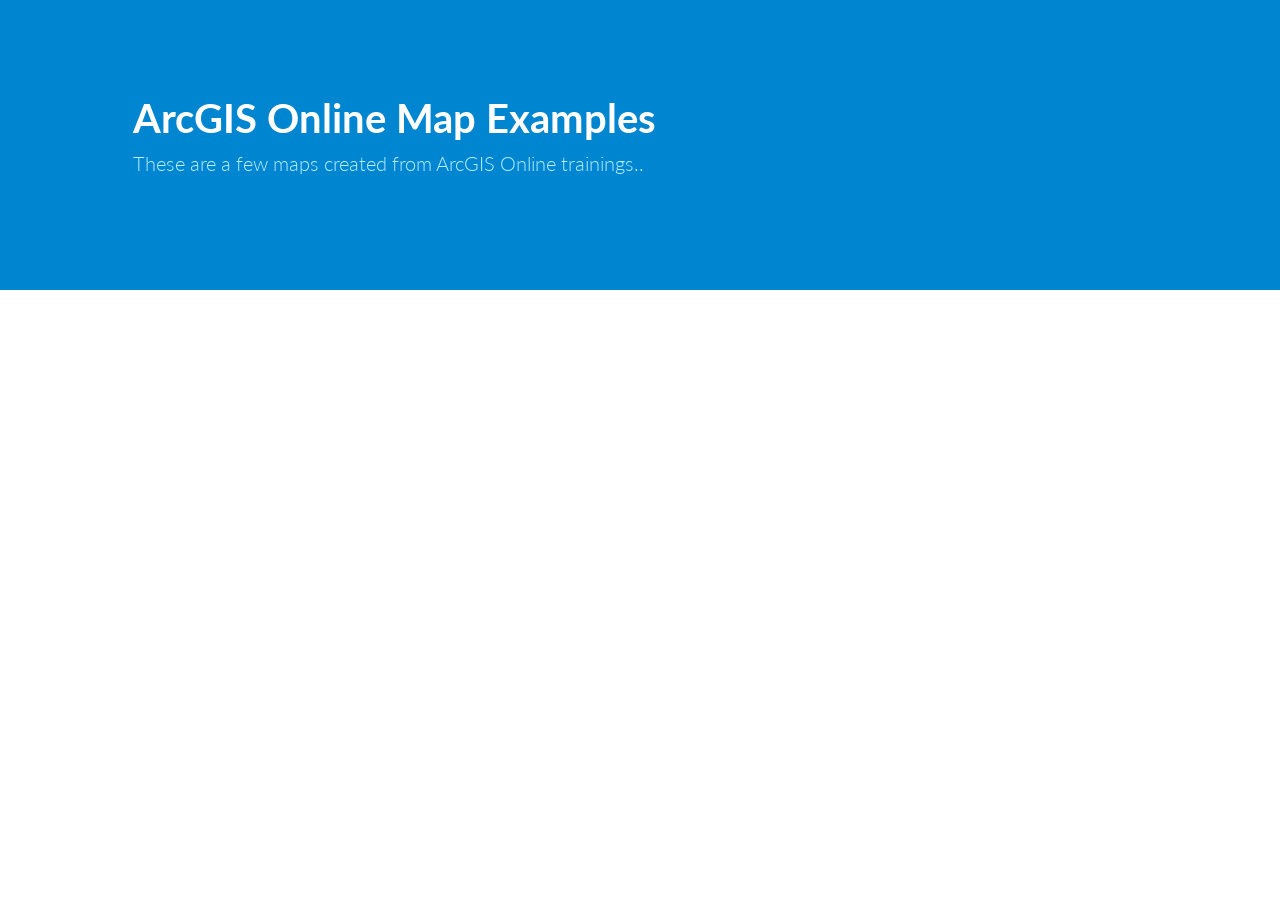
==== index.html @ 56837515 "add" ====
<!doctype html>
<html class="full" lang="en">
    <!-- Make sure the <html>
    tag is set to the .full CSS class. Change the background image in the full.css file. --> 
    <head>
        <meta charset="utf-8">
        <meta http-equiv="X-UA-Compatible" content="IE=edge">
        <title>cGSI Online Maps</title>
        <!-- Bootstrap Core CSS -->
        <link href="css/bootstrap.css" rel="stylesheet">
        <!-- Sitecake styles CSS -->
        <link href="css/sitecake.css" rel="stylesheet">
        <!--lato font from Google Fonts-->
        <link href='https://fonts.googleapis.com/css?family=Lato:400,400italic,700,700italic,900,900italic' rel='stylesheet' type='text/css'>
        <!-- HTML5 Shim and Respond.js IE8 support of HTML5 elements and media queries -->
        <!-- WARNING: Respond.js doesn't work if you view the page via file:// -->
        <!--[if lt IE 9]>
        <script src="https://oss.maxcdn.com/libs/html5shiv/3.7.0/html5shiv.js"></script>
        <script src="https://oss.maxcdn.com/libs/respond.js/1.4.2/respond.min.js"></script>
        <![endif]-->
        <!-- Import Top Row Navigation Header -->
        <link href="css/jwcustom.css" rel="stylesheet">
        <script src='../js/includeHTML.js'></script>
        
        <style>
        #ArcGIS_Online a {
            background-color: #0086d0;
            color: white;
        }
        </style>
    </head>
    <body>
        <!-- <div class="container">
        <ul class="navigation sc-nav">
            <li><a class="active" href="./" title="Home">Home</a></li>
        </ul>
    </div>
    --> 
    <div>
        <!-- Add Custom Top Row Navigation Header-->
        <div w3-include-html= "https://raw.githubusercontent.com/jlwild11/jlwild11.github.io/master/nav_header_top.html"></div>
        <script>
            includeHTML();
        </script>
    </div>
    <div>
        <!-- Add Custom 2nd Row Navigation Header-->
        <div w3-include-html= "https://raw.githubusercontent.com/jlwild11/ArcGIS_Online/master/nav_header_second_row.html"></div>
        <script>
            includeHTML();
        </script>
    </div>
    
    <div class="pageheader">
        <div class="container">
            <div class="row">
                <div class="sc-content col-xs-9 sc-content">
                    <h1 spellcheck="false">ArcGIS Online Map Examples</h1>
                    <p class="lead">These are a few maps created from ArcGIS Online trainings.. </p>
                    <p></p>
                </div>
                <div class="sc-content col-xs-3 sc-content"></div>
            </div>
        </div>
    </div>
    <div class="container">
        <div class="list_main">
            <div class="sc-content">
                
            </div>
        </div>
    </div>
</body>
</html>
---- css/sitecake.css ----
/* Bootstrap styles can be listed with sc-content as a parent and Sitecake will display them as an option in the toolbar dropdown */

.sc-content h1.text-xs-center,
.sc-content h2.text-xs-center,
.sc-content h3.text-xs-center,
.sc-content h4.text-xs-center,
.sc-content h5.text-xs-center,
.sc-content h6.text-xs-center,
.sc-content p.text-xs-center {}

.sc-content h1.text-xs-left,
.sc-content h2.text-xs-left,
.sc-content h3.text-xs-left,
.sc-content h4.text-xs-left,
.sc-content h5.text-xs-left,
.sc-content h6.text-xs-left,
.sc-content p.text-xs-left {}

.sc-content h1.text-xs-right,
.sc-content h2.text-xs-right,
.sc-content h3.text-xs-right,
.sc-content h4.text-xs-right,
.sc-content h5.text-xs-right,
.sc-content h6.text-xs-right,
.sc-content p.text-xs-right {}

.sc-content h1.text-lowercase,
.sc-content h2.text-lowercase,
.sc-content h3.text-lowercase,
.sc-content h4.text-lowercase,
.sc-content h5.text-lowercase,
.sc-content h6.text-lowercase,
.sc-content p.text-lowercase {}

.sc-content h1.text-uppercase,
.sc-content h2.text-uppercase,
.sc-content h3.text-uppercase,
.sc-content h4.text-uppercase,
.sc-content h5.text-uppercase,
.sc-content h6.text-uppercase,
.sc-content p.text-uppercase {}

.sc-content h1.text-capitalize,
.sc-content h2.text-capitalize,
.sc-content h3.text-capitalize,
.sc-content h4.text-capitalize,
.sc-content h5.text-capitalize,
.sc-content h6.text-capitalize,
.sc-content p.text-capitalize {}

.sc-content h1.text-muted,
.sc-content h2.text-muted,
.sc-content h3.text-muted,
.sc-content h4.text-muted,
.sc-content h5.text-muted,
.sc-content h6.text-muted,
.sc-content p.text-muted {}

.sc-content h1.text-primary,
.sc-content h2.text-primary,
.sc-content h3.text-primary,
.sc-content h4.text-primary,
.sc-content h5.text-primary,
.sc-content h6.text-primary,
.sc-content p.text-primary {}

.sc-content h1.display-1,
.sc-content h2.display-1,
.sc-content h3.display-1,
.sc-content h4.display-1,
.sc-content h5.display-1,
.sc-content h6.display-1 {}

.sc-content h1.display-2,
.sc-content h2.display-2,
.sc-content h3.display-2,
.sc-content h4.display-2,
.sc-content h5.display-2,
.sc-content h6.display-2 {}

.sc-content h1.display-3,
.sc-content h2.display-3,
.sc-content h3.display-3,
.sc-content h4.display-3,
.sc-content h5.display-3,
.sc-content h6.display-3 {}

.sc-content h1.display-4,
.sc-content h2.display-4,
.sc-content h3.display-4,
.sc-content h4.display-4,
.sc-content h5.display-4,
.sc-content h6.display-4 {}

.sc-content p.lead {}

.sc-content p.small {}

.sc-content ul.list-unstyled {}

.sc-content ul.list-inline {}

.sc-content img.img-fluid {}

.sc-content img.img-rounded {}

.sc-content img.img-circle {}

.sc-content img.img-thumbnail {}

.sc-content img.pull-xs-left {}

.sc-content img.pull-xs-right {}


/* Additional styles created for this template */

.sc-content p.underline {
    text-decoration: underline;
}

.sc-content p.strikethroug {
    text-decoration: line-through;
}

.sc-content p.blockquote {
    padding: .5rem 1rem;
    margin-bottom: 1rem;
    font-size: 1.25rem;
    border-left: .25rem solid #eceeef;
}

.sc-content p.blockquote em,
.sc-content p.blockquote.reverse em {
    display: block;
    font-size: 80%;
    line-height: 1.5;
    color: #818a91;
    font-weight: normal;
}

.sc-content p.blockquote.reverse {
    padding-right: 1rem;
    padding-left: 0;
    text-align: right;
    border-right: .25rem solid #eceeef;
    border-left: 0;
}

.sc-content p.code {
    font-family: Menlo, Monaco, Consolas, "Courier New", monospace;
    margin: 2rem 0;
    padding: 1.5rem;
    font-size: 90%;
    color: #373a3c;
    background-color: #f7f7f9;
    border-radius: .25rem;
}

.sc-content p.alert-info {
    padding: 15px;
    margin-bottom: 1rem;
    border: 1px solid transparent;
    border-radius: .25rem;
    color: #31708f;
    background-color: #d9edf7;
    border-color: #bcdff1;
}


/**************** Template layout  **************/

body {
    padding: 0 0 4rem;
    font-family: "Lato", Helvetica, Arial, sans-serif;
    color: #5a5959;
    /*    border-top: 3px solid #61cae9;*/
}

.pageheader {
    padding: 3rem 2rem;
    margin-bottom: 3rem;
    background-color: #ECECEC;
    background-color: #0086d0;
}

.altbgr {
    background-color: #ECECEC;
}

.row {
    padding: 3rem;
    ;
}

.sidebar {
    padding-right: 3rem;
}

.sc-content>h2:not(:first-child) {
    margin-top: 3rem
}

.sc-content>h3 {
    margin-top: 1.5rem
}

.sc-content ul.list-inline li:not(:last-child) {
    margin-right: 5px;
}

h1,
h2,
h3,
h4,
h5,
h6 {
    font-weight: 700;
}

.pageheader h1,
.pageheader h2,
.pageheader h3,
.pageheader h4,
.pageheader h5,
.pageheader h6 {
    font-weight: 700;
    color: white;
}

.pageheader p {
    color: #b8efff;
}

@media (min-width:544px) {
    .bd-title {
        font-size: 3rem
    }
    .bd-title+p {
        font-size: 1.25rem;
        font-weight: 300
    }
}


/* Sitecake toolbar dropdown UI fix */

.GN3KFNTBKN {
    height: 30px !important;
}


/* Navigation */

.navigation {
    list-style: none;
    margin: 0;
}

.navigation li {
    display: inline-block;
    padding: 0.5rem;
}

.navigation li a {}
---- css/jwcustom.css ----
.list_main {
            list-style: none;
            padding: 0;
            margin: 0;
        }
        
        .list_main ul {
            display: block;
            list-style-type: none;
            margin: 0;
            padding: 0;
            background-color: white;
        }
        
        .list_main li a {
            display: block;
            padding: 10px 0px;
            margin: 4px;
            text-decoration: none;
        }
        
        .list_main li a.active {
            background-color: #0275d8;
            color: white;
        }
        
        .list_main li a:hover:not(.active) {
            background-color: #0275d8;
            color: white;
            border-radius: 5px;
        }
        
        .list_main img {
            border-bottom-style: solid;
            border-bottom-width: 5px;
            display: block;
            padding: 0px 0px;
            margin: 4px;
            border-radius: 5px;
        }
        
        * {
  box-sizing: border-box;
}

/* Create two unequal columns that floats next to each other */
.BGcolumn {
  float: left;
  padding: 10px;
  /*height: 300px; Should be removed. Only for demonstration */
}

.BGleft {
  width: 25%;
}

.BGright {
  width: 75%;
}

/* Clear floats after the columns */
.BGrow:after {
  content: "";
  display: table;
  clear: both;
}
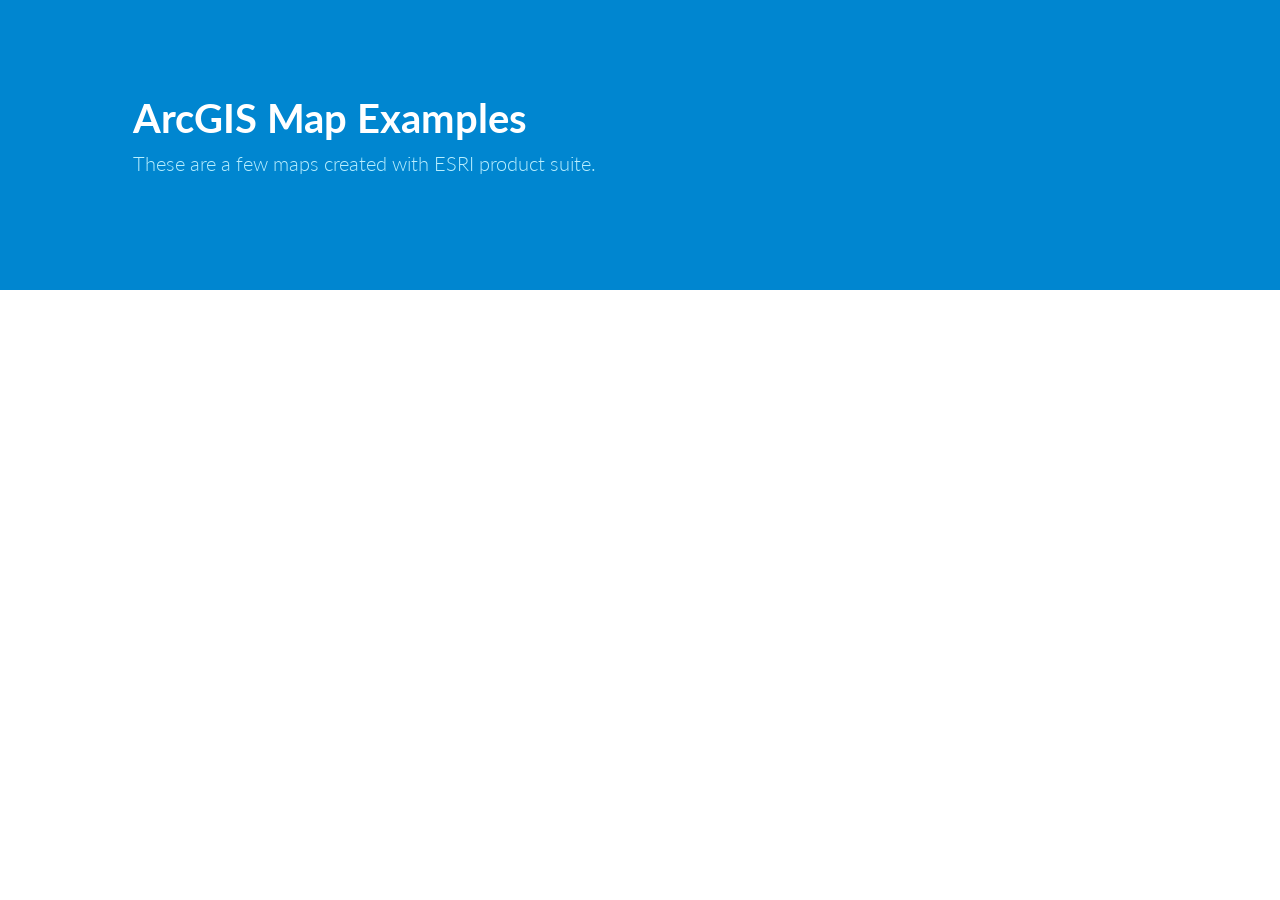
==== commit 870c9d27: "update nav row names" ====
--- a/index.html
+++ b/index.html
@@ -5,7 +5,7 @@
     <head>
         <meta charset="utf-8">
         <meta http-equiv="X-UA-Compatible" content="IE=edge">
-        <title>cGSI Online Maps</title>
+        <title>ArcGIS</title>
         <!-- Bootstrap Core CSS -->
         <link href="css/bootstrap.css" rel="stylesheet">
         <!-- Sitecake styles CSS -->
@@ -23,7 +23,7 @@
         <script src='../js/includeHTML.js'></script>
         
         <style>
-        #ArcGIS_Online a {
+        #ArcGIS a {
             background-color: #0086d0;
             color: white;
         }
@@ -45,7 +45,7 @@
     </div>
     <div>
         <!-- Add Custom 2nd Row Navigation Header-->
-        <div w3-include-html= "https://raw.githubusercontent.com/jlwild11/ArcGIS_Online/master/nav_header_second_row.html"></div>
+        <div w3-include-html= "https://raw.githubusercontent.com/jlwild11/ArcGIS/master/nav_header_second_row.html"></div>
         <script>
             includeHTML();
         </script>
@@ -55,8 +55,8 @@
         <div class="container">
             <div class="row">
                 <div class="sc-content col-xs-9 sc-content">
-                    <h1 spellcheck="false">ArcGIS Online Map Examples</h1>
-                    <p class="lead">These are a few maps created from ArcGIS Online trainings.. </p>
+                    <h1 spellcheck="false">ArcGIS Map Examples</h1>
+                    <p class="lead">These are a few maps created with ESRI product suite. </p>
                     <p></p>
                 </div>
                 <div class="sc-content col-xs-3 sc-content"></div>
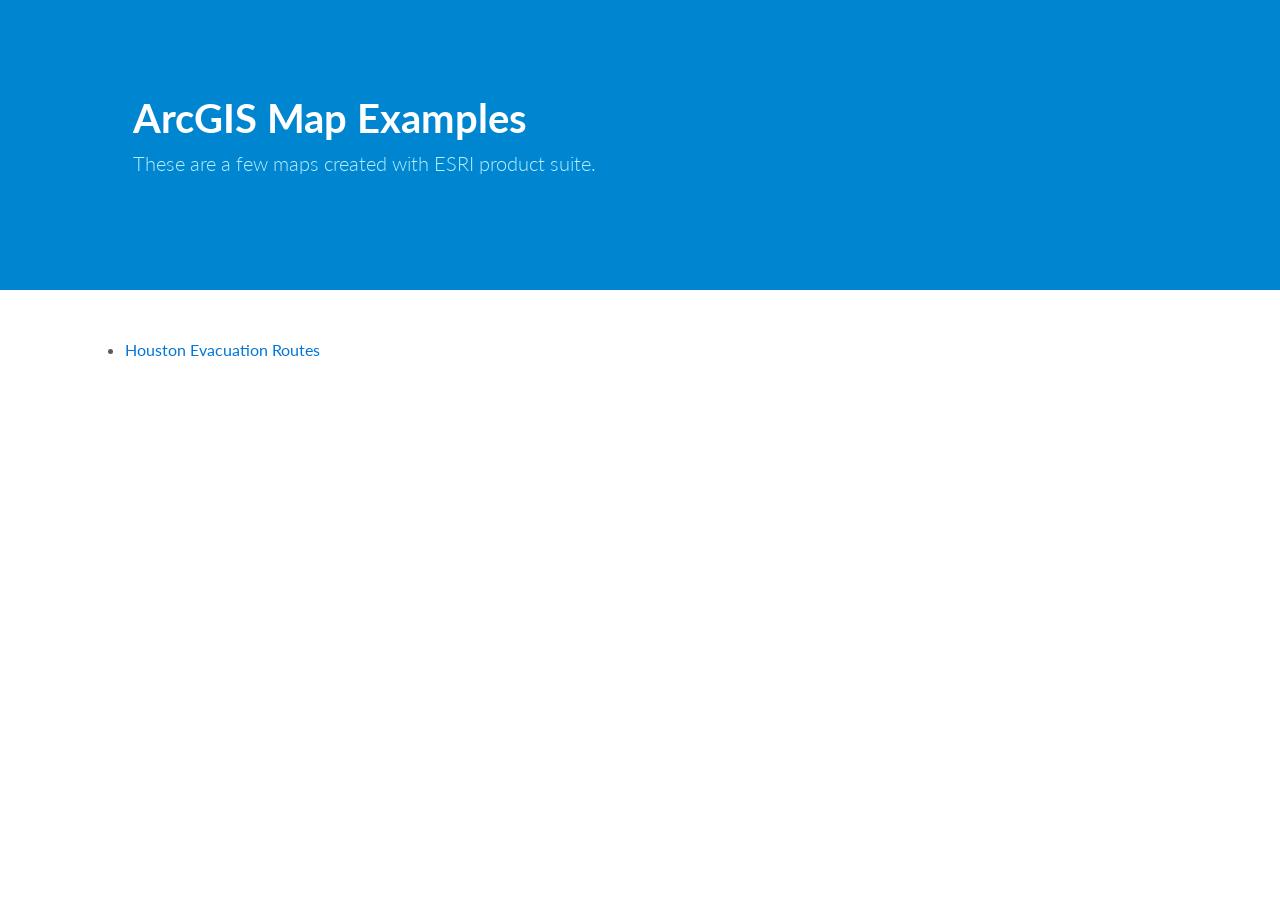
==== commit 76be023a: "single source for jwcustom.css" ====
--- a/index.html
+++ b/index.html
@@ -19,7 +19,7 @@
         <script src="https://oss.maxcdn.com/libs/respond.js/1.4.2/respond.min.js"></script>
         <![endif]-->
         <!-- Import Top Row Navigation Header -->
-        <link href="css/jwcustom.css" rel="stylesheet">
+        <link href="https://raw.githubusercontent.com/jlwild11/jlwild11.github.io/master/css/jwcustom.css" rel="stylesheet">
         <script src='../js/includeHTML.js'></script>
         
         <style>
@@ -66,7 +66,9 @@
     <div class="container">
         <div class="list_main">
             <div class="sc-content">
-                
+                <ul spellcheck="false">
+                    <li> <a href="ArcGIS_Online/houston_evac_routes.html" class="">Houston Evacuation Routes</a></li>
+                </ul>
             </div>
         </div>
     </div>
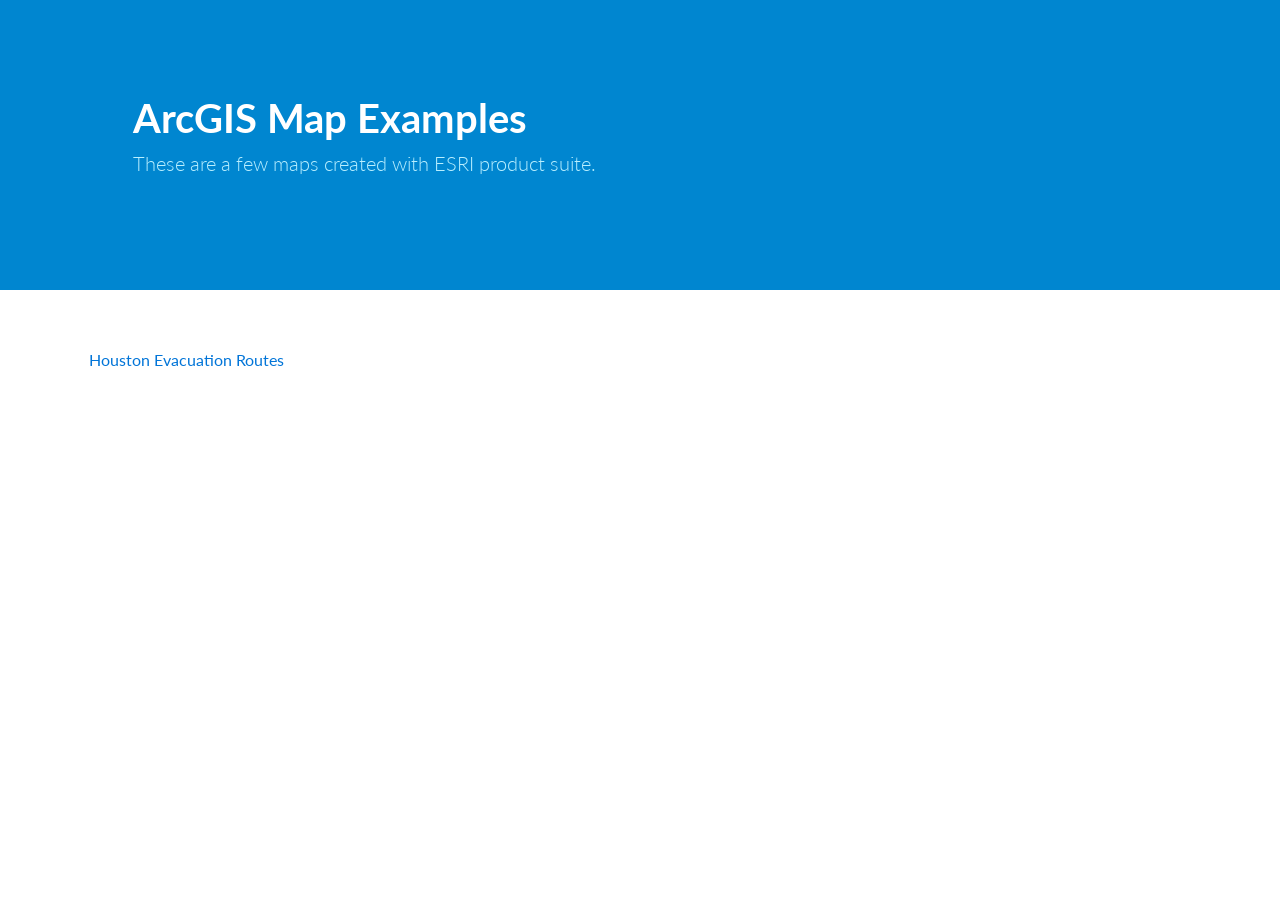
==== commit 5e8cc86a: "update css links to relative" ====
--- a/index.html
+++ b/index.html
@@ -19,8 +19,8 @@
         <script src="https://oss.maxcdn.com/libs/respond.js/1.4.2/respond.min.js"></script>
         <![endif]-->
         <!-- Import Top Row Navigation Header -->
-        <link href="https://raw.githubusercontent.com/jlwild11/jlwild11.github.io/master/css/jwcustom.css" rel="stylesheet">
-        <script src='../js/includeHTML.js'></script>
+        <link href="css/jwcustom.css" rel="stylesheet">
+        <script src='js/includeHTML.js'></script>
         
         <style>
         #ArcGIS a {
--- a/css/jwcustom.css
+++ b/css/jwcustom.css
@@ -0,0 +1,94 @@
+        .list_main {
+            list-style: none;
+            padding: 0;
+            margin: 0;
+        }
+        
+        .list_main ul {
+            display: block;
+            list-style-type: none;
+            margin: 0;
+            padding: 0;
+            background-color: white;
+        }
+        
+        .list_main li a {
+            display: block;
+            padding: 10px 0px;
+            margin: 4px;
+            text-decoration: none;
+        }
+        
+        .list_main li a.active {
+            background-color: #0086d0;
+            color: white;
+        }
+        
+        .list_main li a:hover:not(.active) {
+            background-color: #0086d0;
+            color: white;
+            border-radius: 5px;
+        }
+        
+        .list_main img {
+            border-bottom-style: solid;
+            border-bottom-width: 5px;
+            display: block;
+            padding: 0px 0px;
+            margin: 4px;
+            border-radius: 5px;
+        }
+        .nav_top {
+            list-style: none;
+            padding: 0px 0px 0px 40px;
+            margin: 0;
+        }
+        
+        .nav_top ul {
+            display: inline-block;
+            list-style-type: none;
+            margin: 0;
+            padding: 0;
+            background-color: white;
+        }
+        
+        .nav_top li a {
+            display: block;
+            padding: 10px 20px;
+            text-decoration: none;
+            width: 10em;
+            height: 2.5em;
+    		text-align: center;
+        }
+        
+        .nav_top li a:hover:not(.active) {
+            background-color: #0086d0;
+            color: white;
+        }
+        
+        .nav_2nd {
+            list-style: none;
+            padding: 0px 0px 0px 40px;
+            margin: 0;
+        }
+        
+        .nav_2nd ul {
+            display: inline-block;
+            list-style-type: none;
+            margin: 0;
+            padding: 0;
+        }
+        
+        .nav_2nd li a {
+            display: block;
+            padding: 10px 20px;
+            text-decoration: none;
+            width: 10em;
+            height: 2.5em;
+    		text-align: center;
+        }
+        
+        .nav_2nd li a:hover:not(.active) {
+            background-color: #0086d0;
+            color: white;
+        }
